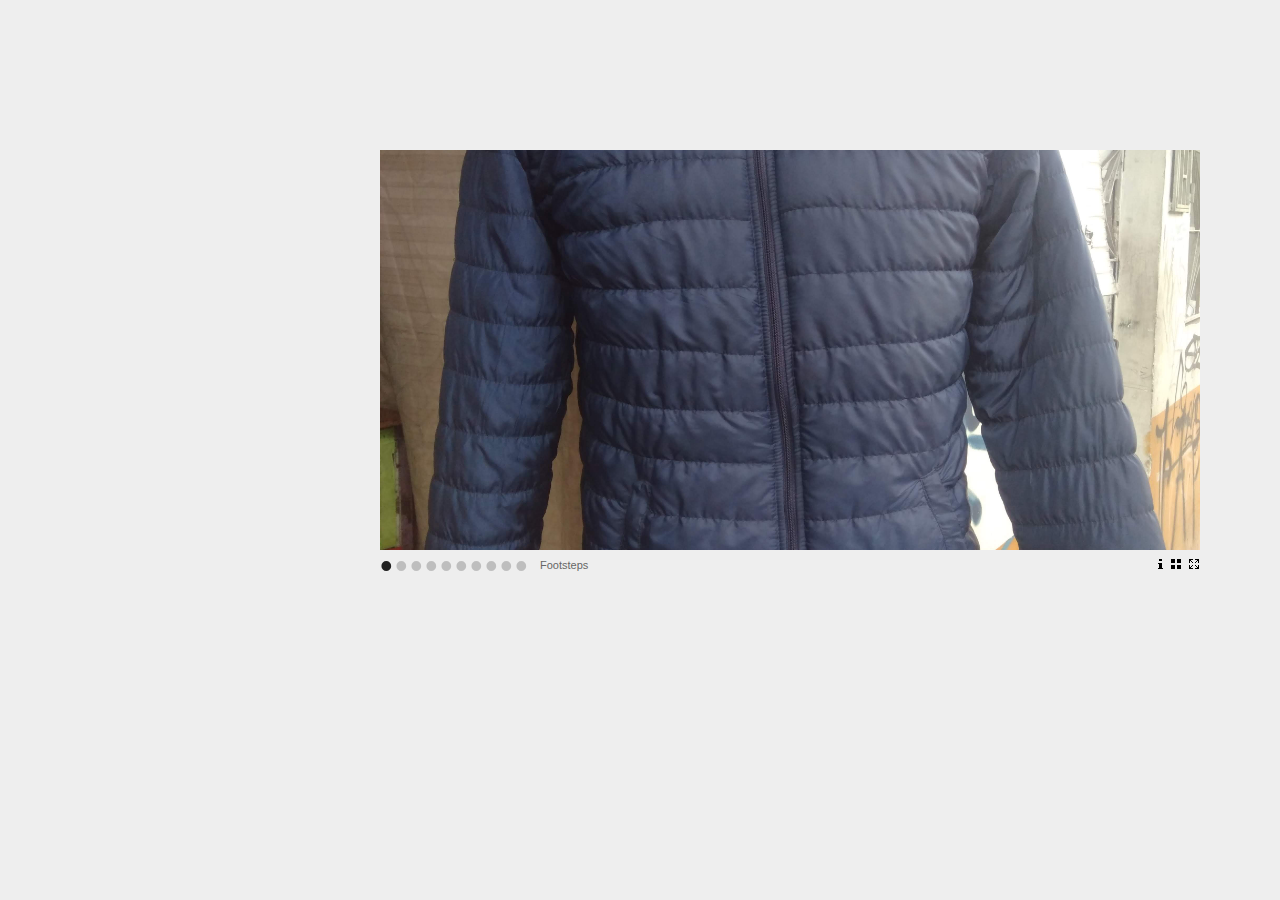
==== Clase5/index.html @ 9dee877d "Docs: actualizacion pagina Web y Script" ====
<!DOCTYPE html>
<html lang="en">
<head>
    <meta charset="UTF-8">
    <meta name="viewport" content="width=device-width, initial-scale=1.0">
    <script src="http://ajax.googleapis.com/ajax/libs/jquery/1.9.0/jquery.min.js"></script><script src="sss/sss.min.js"></script><link rel="stylesheet" href="sss/sss.css" type="text/css" media="all"><script>jQuery(function($) {$('.slider').sss();});</script>
    <title>Enterprice NEC</title>
    <style>
        html,body{background:#eee;margin:0;}
        .content{color:#777;font:12px/1.4 "helvetica neue",arial,sans-serif;margin:20px auto;max-width:820px}
        h1{font-size:12px;font-weight:normal;color:#222;margin:0;}
        p{margin:0 0 20px}
        a {color:#22BCB9;text-decoration:none;}
        .galleria-info-description a {color: #bbb;}
        .cred{margin-top:20px;font-size:11px;}
        /* Gallery measures that will be applied */
        .galleria {
            height:420px;    /* defines a static gallery height */
            max-width:820px; /* defines a responsive width */
            position: relative;
            top: 130px;
            right:-150px;
        }
    </style>
    <!-- load jQuery -->
    <script src="https://ajax.googleapis.com/ajax/libs/jquery/3.1.1/jquery.js"></script>
    <script src="https://ajax.googleapis.com/ajax/libs/jquery/2.2.4/jquery.js"></script>
    <!-- load Galleria -->
    <script src="galleria.js"></script>    
</head>
<body>
    <div class="content">
        <div class="galleria">
            <a href="Imagenes/1.jpg" data-srcset="Imagenes/1.jpg 1x, Imagenes/1.jpg 2x">
                <img src="Imagenes/1.jpg" srcset="Imagenes/1.jpg 1x, Imagenes/1.jpg 2x"
                     data-big="Imagenes/1.jpg" data-bigsrcset="Imagenes/1.jpg 1x, Imagenes/1.jpg 2x"
                     data-description="by &lt;a href=&quot;Imagenes/1.jpg&quot;&gt;Jake Hills&lt;/a&gt; on &lt;a href=&quot;Imagenes/1.jpg&quot;&gt;Unsplash&lt;/a&gt;"
                     data-title="Footsteps">
            </a>
            <a href="Imagenes/3.jpg" data-srcset="Imagenes/3.jpg 1x, Imagenes/3.jpg 2x">
                <img src="Imagenes/3.jpg" srcset="Imagenes/3.jpg 1x, Imagenes/3.jpg"
                     data-big="Imagenes/3.jpg" data-bigsrcset="Imagenes/3.jpg 1x, Imagenes/3.jpg 2x"
                     data-description="by &lt;a href=&quot;Imagenes/3.jpg&quot;&gt;Barn Images&lt;/a&gt; on &lt;a href=&quot;https://unsplash.com&quot;&gt;Unsplash&lt;/a&gt;"
                     data-title="Waves washes on beach shore">
            </a>
            <a href="Imagenes/7.jpg" data-srcset="Imagenes/7.jpg 1x, Imagenes/7.jpg 2x">
                <img src="Imagenes/7.jpg" srcset="Imagenes/7.jpg 1x, Imagenes/7.jpg 2x"
                     data-big="Imagenes/7.jpg" data-bigsrcset="Imagenes/7.jpg 1x, Imagenes/7.jpg 2x"
                     data-description="by &lt;a href=&quot;Imagenes/7.jpg&quot;&gt;Luca Zanon&lt;/a&gt; on &lt;a href=&quot;https://unsplash.com&quot;&gt;Unsplash&lt;/a&gt;"
                     data-title="Extreme Desert Hike">
            </a>
            <a href="Imagenes/9.jpg" data-srcset="Imagenes/9.jpg 1x, Imagenes/9.jpg 2x">
                <img src="Imagenes/9.jpg" srcset="Imagenes/9.jpg 1x, Imagenes/9.jpg 2x"
                     data-big="Imagenes/9.jpg" data-bigsrcset="Imagenes/9.jpg 1x, Imagenes/9.jpg 2x"
                     data-description="by &lt;a href=&quot;Imagenes/9.jpg&quot;&gt;Caleb George&lt;/a&gt; on &lt;a href=&quot;https://unsplash.com&quot;&gt;Unsplash&lt;/a&gt;"
                     data-title="Man in front of skyline">
            </a>
            <a href="Imagenes/11.jpg" data-srcset="Imagenes/11.jpg 1x, Imagenes/11.jpg 2x">
                <img src="Imagenes/11.jpg" srcset="Imagenes/11.jpg 1x, Imagenes/11.jpg 2x"
                     data-big="Imagenes/11.jpg" data-bigsrcset="Imagenes/11.jpg 1x, Imagenes/11.jpg 2x"
                     data-description="by &lt;a href=&quot;Imagenes/11.jpg&quot;&gt;Guillaume&lt;/a&gt; on &lt;a href=&quot;https://unsplash.com&quot;&gt;Unsplash&lt;/a&gt;"
                     data-title="Milky Way Night Sky">
            </a>
            <a href="Imagenes/13.jpg" data-srcset="Imagenes/13.jpg 1x, Imagenes/13.jpg 2x">
                <img src="Imagenes/13.jpg" srcset="Imagenes/13.jpg 1x, Imagenes/13.jpg 2x"
                     data-big="Imagenes/13.jpg" data-bigsrcset="Imagenes/13.jpg 1x, Imagenes/13.jpg 2x"
                     data-description="by &lt;a href=&quot;Imagenes/13.jpg&quot;&gt;Matthew Wiebe&lt;/a&gt; on &lt;a href=&quot;https://unsplash.com&quot;&gt;Unsplash&lt;/a&gt;"
                     data-title="My favorite building in the city">
            </a>
            <a href="Imagenes/15.jpg" data-srcset="Imagenes/15.jpg 1x, Imagenes/15.jpg 2x">
                <img src="Imagenes/15.jpg" srcset="Imagenes/15.jpg 1x, Imagenes/15.jpg 2x"
                     data-big="Imagenes/15.jpg" data-bigsrcset="Imagenes/15.jpg 1x, Imagenes/15.jpg 2x"
                     data-description="by &lt;a href=&quot;Imagenes/15.jpg&quot;&gt;Martyn Seddon&lt;/a&gt; on &lt;a href=&quot;https://unsplash.com&quot;&gt;Unsplash&lt;/a&gt;"
                     data-title="Encounter with a leopard">
            </a>
            <a href="Imagenes/16.jpg" data-srcset="Imagenes/16.jpg 1x, Imagenes/16.jpg 2x">
                <img src="Imagenes/16.jpg" srcset="Imagenes/16.jpg 1x, Imagenes/16.jpg 2x"
                     data-big="Imagenes/16.jpg" data-bigsrcset="Imagenes/16.jpg 1x, Imagenes/16.jpg 2x"
                     data-description="by &lt;a href=&quot;Imagenes/16.jpg&quot;&gt;Olu Eletu&lt;/a&gt; on &lt;a href=&quot;https://unsplash.com&quot;&gt;Unsplash&lt;/a&gt;"
                     data-title="Elegant man with hot coffee">
            </a>
            <a href="Imagenes/18.jpg" data-srcset="Imagenes/18.jpg 1x, Imagenes/18.jpg 2x">
                <img src="Imagenes/18.jpg" srcset="Imagenes/18.jpg 1x, Imagenes/18.jpg 2x"
                     data-big="Imagenes/18.jpg" data-bigsrcset="Imagenes/18.jpg 1x, Imagenes/18.jpg 2x"
                     data-description="by &lt;a href=&quot;Imagenes/18.jpg&quot;&gt;Jeff Sheldon&lt;/a&gt; on &lt;a href=&quot;https://unsplash.com&quot;&gt;Unsplash&lt;/a&gt;"
                     data-title="Vintage cameras">
            </a>
            <a href="Imagenes/19.jpg" data-srcset="Imagenes/19.jpg 1x, Imagenes/19.jpg 2x">
                <img src="Imagenes/19.jpg" srcset="Imagenes/19.jpg 1x, Imagenes/19.jpg 2x"
                     data-big="Imagenes/19.jpg" data-bigsrcset="Imagenes/19.jpg 1x, Imagenes/19.jpg 2x"
                     data-description="by &lt;a href=&quot;https://unsplash.com/photos/01ZeHnK3F_4&quot;&gt;Ales Krivec&lt;/a&gt; on &lt;a href=&quot;https://unsplash.com&quot;&gt;Unsplash&lt;/a&gt;"
                     data-title="Valley town">
            </a>
        </div>
    </div>
    <script>
    $(function() {
        // Load the Miniml theme
        Galleria.loadTheme('galleria.miniml.js');

        // Initialize Galleria
        Galleria.run('.galleria');
    });
    </script>
    </body> 
</html>
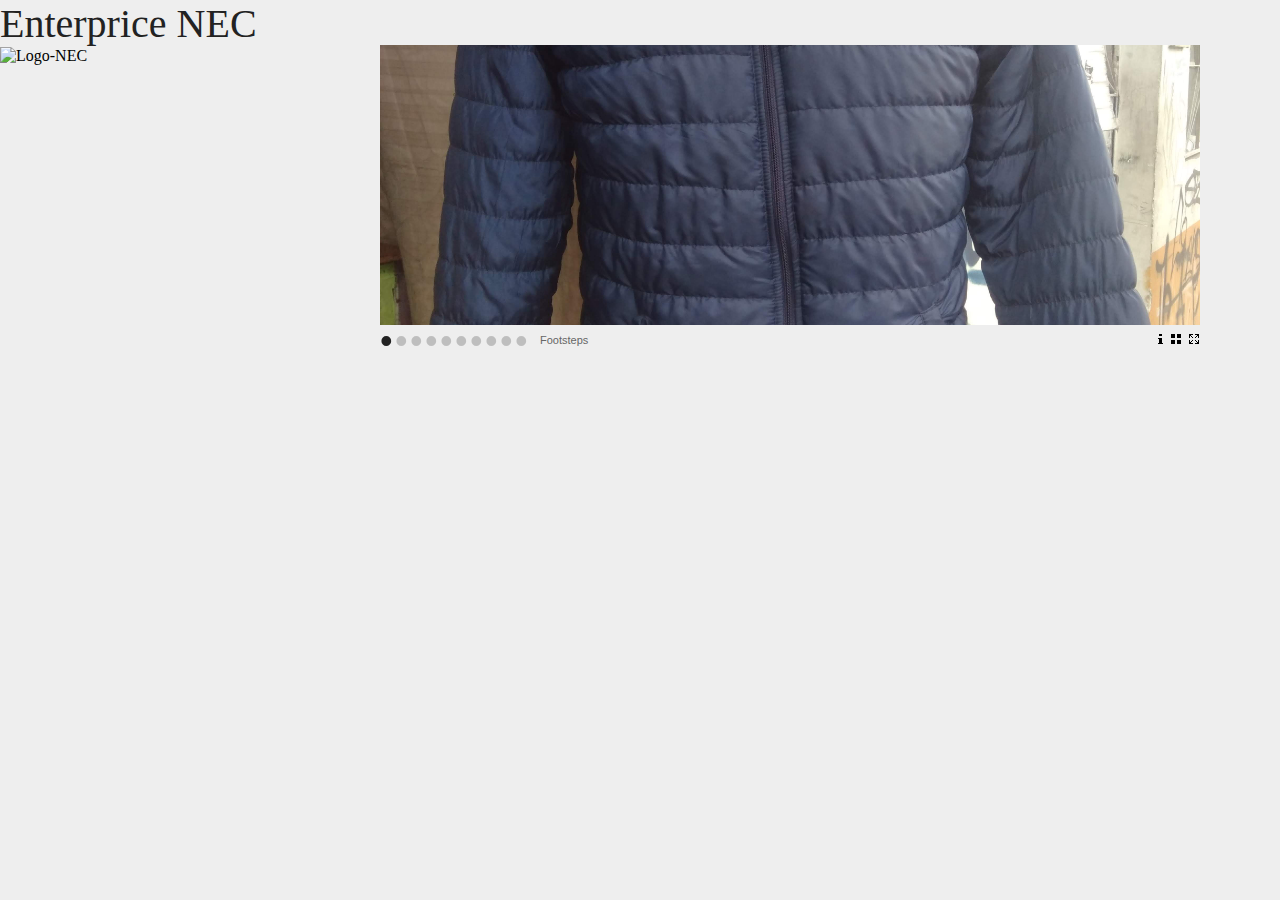
==== commit 994db48b: "galeria" ====
--- a/Clase5/index.html
+++ b/Clase5/index.html
@@ -8,17 +8,17 @@
     <style>
         html,body{background:#eee;margin:0;}
         .content{color:#777;font:12px/1.4 "helvetica neue",arial,sans-serif;margin:20px auto;max-width:820px}
-        h1{font-size:12px;font-weight:normal;color:#222;margin:0;}
+        h1{font-size:40px;font-weight:normal;color:#222;margin:0;}
         p{margin:0 0 20px}
         a {color:#22BCB9;text-decoration:none;}
         .galleria-info-description a {color: #bbb;}
         .cred{margin-top:20px;font-size:11px;}
         /* Gallery measures that will be applied */
         .galleria {
-            height:420px;    /* defines a static gallery height */
+            height:300px;    /* defines a static gallery height */
             max-width:820px; /* defines a responsive width */
             position: relative;
-            top: 130px;
+            top: -40px;
             right:-150px;
         }
     </style>
@@ -29,6 +29,12 @@
     <script src="galleria.js"></script>    
 </head>
 <body>
+    <div class="titulo">
+    <h1>Enterprice NEC</h1>
+    </div>
+       <div class="logo">
+<img src="imagenes/Logo-NEC2.png" alt="Logo-NEC" width="150" height="150"></br>
+</div>
     <div class="content">
         <div class="galleria">
             <a href="Imagenes/1.jpg" data-srcset="Imagenes/1.jpg 1x, Imagenes/1.jpg 2x">
